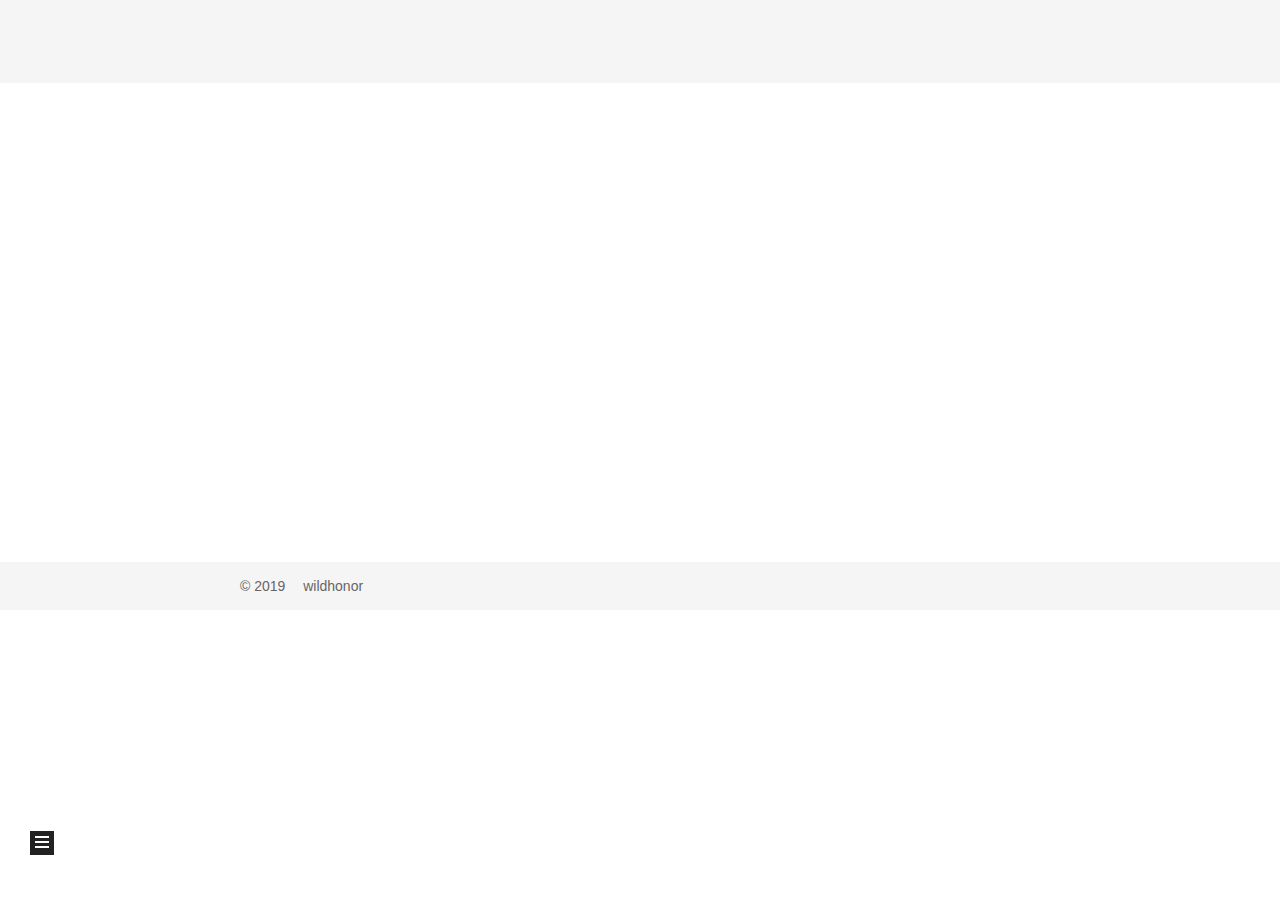
==== archives/index.html @ 06826664 "Site updated: 2019-10-25 21:26:13" ====
<!DOCTYPE html>
<html lang="zh-CN">
<head>
  <meta charset="UTF-8">
<meta name="viewport" content="width=device-width, initial-scale=1, maximum-scale=2">
<meta name="theme-color" content="#222">
<meta name="generator" content="Hexo 4.0.0">
  <link rel="apple-touch-icon" sizes="180x180" href="/images/apple-touch-icon-next.png">
  <link rel="icon" type="image/png" sizes="32x32" href="/images/favicon-32x32-next.png">
  <link rel="icon" type="image/png" sizes="16x16" href="/images/favicon-16x16-next.png">
  <link rel="mask-icon" href="/images/logo.svg" color="#222">

<link rel="stylesheet" href="/css/main.css">


<link rel="stylesheet" href="/lib/font-awesome/css/font-awesome.min.css">


<script id="hexo-configurations">
  var NexT = window.NexT || {};
  var CONFIG = {
    root: '/',
    scheme: 'Mist',
    version: '7.4.2',
    exturl: false,
    sidebar: {"position":"left","display":"post","offset":12,"onmobile":false},
    copycode: {"enable":true,"show_result":true,"style":null},
    back2top: {"enable":true,"sidebar":false,"scrollpercent":false},
    bookmark: {"enable":false,"color":"#222","save":"auto"},
    fancybox: false,
    mediumzoom: false,
    lazyload: false,
    pangu: false,
    algolia: {
      appID: '',
      apiKey: '',
      indexName: '',
      hits: {"per_page":10},
      labels: {"input_placeholder":"Search for Posts","hits_empty":"We didn't find any results for the search: ${query}","hits_stats":"${hits} results found in ${time} ms"}
    },
    localsearch: {"enable":false,"trigger":"auto","top_n_per_article":1,"unescape":false,"preload":false},
    path: '',
    motion: {"enable":true,"async":false,"transition":{"post_block":"fadeIn","post_header":"slideDownIn","post_body":"slideDownIn","coll_header":"slideLeftIn","sidebar":"slideUpIn"}},
    translation: {
      copy_button: '复制',
      copy_success: '复制成功',
      copy_failure: '复制失败'
    },
    sidebarPadding: 40
  };
</script>

  <meta name="description" content="斯是小白，穷尽三天，采坑诸多，才得此页面，得一良博客而欣喜乎？非也">
<meta property="og:type" content="website">
<meta property="og:title" content="静静到底是谁？">
<meta property="og:url" content="http:&#x2F;&#x2F;yoursite.com&#x2F;archives&#x2F;index.html">
<meta property="og:site_name" content="静静到底是谁？">
<meta property="og:description" content="斯是小白，穷尽三天，采坑诸多，才得此页面，得一良博客而欣喜乎？非也">
<meta property="og:locale" content="zh-CN">
<meta name="twitter:card" content="summary">

<link rel="canonical" href="http://yoursite.com/archives/">


<script id="page-configurations">
  // https://hexo.io/docs/variables.html
  CONFIG.page = {
    sidebar: "",
    isHome: false,
    isPost: false,
    isPage: false,
    isArchive: true
  };
</script>

  <title>归档 | 静静到底是谁？</title>
  








  <noscript>
  <style>
  .use-motion .brand,
  .use-motion .menu-item,
  .sidebar-inner,
  .use-motion .post-block,
  .use-motion .pagination,
  .use-motion .comments,
  .use-motion .post-header,
  .use-motion .post-body,
  .use-motion .collection-header { opacity: initial; }

  .use-motion .site-title,
  .use-motion .site-subtitle {
    opacity: initial;
    top: initial;
  }

  .use-motion .logo-line-before i { left: initial; }
  .use-motion .logo-line-after i { right: initial; }
  </style>
</noscript>

</head>

<body itemscope itemtype="http://schema.org/WebPage">
  <div class="container use-motion">
    <div class="headband"></div>

    <header class="header" itemscope itemtype="http://schema.org/WPHeader">
      <div class="header-inner"><div class="site-brand-container">
  <div class="site-meta">

    <div>
      <a href="/" class="brand" rel="start">
        <span class="logo-line-before"><i></i></span>
        <span class="site-title">静静到底是谁？</span>
        <span class="logo-line-after"><i></i></span>
      </a>
    </div>
        <p class="site-subtitle">静静是有质量的输出。</p>
  </div>

  <div class="site-nav-toggle">
    <div class="toggle" aria-label="切换导航栏">
      <span class="toggle-line toggle-line-first"></span>
      <span class="toggle-line toggle-line-middle"></span>
      <span class="toggle-line toggle-line-last"></span>
    </div>
  </div>
</div>


<nav class="site-nav">
  
  <ul id="menu" class="menu">
        <li class="menu-item menu-item-home">

    <a href="/" rel="section"><i class="fa fa-fw fa-home"></i>首页</a>

  </li>
        <li class="menu-item menu-item-archives">

    <a href="/archives/" rel="section"><i class="fa fa-fw fa-archive"></i>归档</a>

  </li>
  </ul>

</nav>
</div>
    </header>

    
  <div class="back-to-top">
    <i class="fa fa-arrow-up"></i>
    <span>0%</span>
  </div>


    <main class="main">
      <div class="main-inner">
        <div class="content-wrap">
          

          <div class="content">
            

  
  
  
  <div class="post-block">
    <div class="posts-collapse">
      <div class="collection-title">
        <span class="collection-header">嗯..! 目前共计 2 篇日志。 继续努力。</span>
      </div>

      
    <div class="collection-year">
      <h1 class="collection-header">2019</h1>
    </div>

  <article itemscope itemtype="http://schema.org/Article">
    <header class="post-header">

      <div class="post-meta">
        <time itemprop="dateCreated"
              datetime="2019-10-25T10:45:17+08:00"
              content="2019-10-25">
          10-25
        </time>
      </div>

      <h2 class="post-title">
          <a class="post-title-link" href="/2019/10/25/%E6%88%91%E7%9A%84%E7%AC%AC%E4%B8%80%E7%AF%87%E5%8D%9A%E5%AE%A2/" itemprop="url">
            <span itemprop="name">我的第一篇博客</span>
          </a>
      </h2>

    </header>
  </article>

  <article itemscope itemtype="http://schema.org/Article">
    <header class="post-header">

      <div class="post-meta">
        <time itemprop="dateCreated"
              datetime="2019-10-25T10:24:21+08:00"
              content="2019-10-25">
          10-25
        </time>
      </div>

      <h2 class="post-title">
          <a class="post-title-link" href="/2019/10/25/hello-world/" itemprop="url">
            <span itemprop="name">Hello World</span>
          </a>
      </h2>

    </header>
  </article>


    </div>
  </div>
  
  
  

  



          </div>
          

        </div>
          
  
  <div class="toggle sidebar-toggle">
    <span class="toggle-line toggle-line-first"></span>
    <span class="toggle-line toggle-line-middle"></span>
    <span class="toggle-line toggle-line-last"></span>
  </div>

  <aside class="sidebar">
    <div class="sidebar-inner">

      <ul class="sidebar-nav motion-element">
        <li class="sidebar-nav-toc">
          文章目录
        </li>
        <li class="sidebar-nav-overview">
          站点概览
        </li>
      </ul>

      <!--noindex-->
      <div class="post-toc-wrap sidebar-panel">
      </div>
      <!--/noindex-->

      <div class="site-overview-wrap sidebar-panel">
        <div class="site-author motion-element" itemprop="author" itemscope itemtype="http://schema.org/Person">
  <img class="site-author-image" itemprop="image" alt="wildhonor"
    src="/images/avatar.gif">
  <p class="site-author-name" itemprop="name">wildhonor</p>
  <div class="site-description" itemprop="description">斯是小白，穷尽三天，采坑诸多，才得此页面，得一良博客而欣喜乎？非也</div>
</div>
<div class="site-state-wrap motion-element">
  <nav class="site-state">
      <div class="site-state-item site-state-posts">
          <a href="/archives/">
        
          <span class="site-state-item-count">2</span>
          <span class="site-state-item-name">日志</span>
        </a>
      </div>
  </nav>
</div>
  <div class="links-of-author motion-element">
      <span class="links-of-author-item">
        <a href="https://github.com/wildhonor" title="GitHub &amp;rarr; https:&#x2F;&#x2F;github.com&#x2F;wildhonor" rel="noopener" target="_blank"><i class="fa fa-fw fa-github"></i>GitHub</a>
      </span>
      <span class="links-of-author-item">
        <a href="mailto:1352976682@qq.com" title="E-Mail &amp;rarr; mailto:1352976682@qq.com" rel="noopener" target="_blank"><i class="fa fa-fw fa-envelope"></i>E-Mail</a>
      </span>
      <span class="links-of-author-item">
        <a href="https://blog.csdn.net/qq_38963607" title="CSDN &amp;rarr; https:&#x2F;&#x2F;blog.csdn.net&#x2F;qq_38963607" rel="noopener" target="_blank"><i class="fa fa-fw fa-csdn"></i>CSDN</a>
      </span>
  </div>


  <div class="links-of-blogroll motion-element">
    <div class="links-of-blogroll-title">
      <i class="fa fa-fw fa-link"></i>
      Links
    </div>
    <ul class="links-of-blogroll-list">
        <li class="links-of-blogroll-item">
          <a href="https://yihui.name/" title="https:&#x2F;&#x2F;yihui.name&#x2F;" rel="noopener" target="_blank">dalao</a>
        </li>
        <li class="links-of-blogroll-item">
          <a href="http://www.deepbd.cn/" title="http:&#x2F;&#x2F;www.deepbd.cn&#x2F;" rel="noopener" target="_blank">haha</a>
        </li>
    </ul>
  </div>

      </div>

    </div>
  </aside>
  <div id="sidebar-dimmer"></div>


      </div>
    </main>

    <footer class="footer">
      <div class="footer-inner">
        

<div class="copyright">
  
  &copy; 
  <span itemprop="copyrightYear">2019</span>
  <span class="with-love">
    <i class="fa fa-heart"></i>
  </span>
  <span class="author" itemprop="copyrightHolder">wildhonor</span>
</div>

        












        
      </div>
    </footer>
  </div>

  
  <script src="/lib/anime.min.js"></script>
  <script src="/lib/velocity/velocity.min.js"></script>
  <script src="/lib/velocity/velocity.ui.min.js"></script>
<script src="/js/utils.js"></script><script src="/js/motion.js"></script>
<script src="/js/schemes/muse.js"></script>
<script src="/js/next-boot.js"></script>



  


















  

  

  

</body>
</html>
---- css/main.css ----
html {
  line-height: 1.15; /* 1 */
  -webkit-text-size-adjust: 100%; /* 2 */
}
body {
  margin: 0;
}
main {
  display: block;
}
h1 {
  font-size: 2em;
  margin: 0.67em 0;
}
hr {
  box-sizing: content-box; /* 1 */
  height: 0; /* 1 */
  overflow: visible; /* 2 */
}
pre {
  font-family: monospace, monospace; /* 1 */
  font-size: 1em; /* 2 */
}
a {
  background: transparent;
}
abbr[title] {
  border-bottom: none; /* 1 */
  text-decoration: underline; /* 2 */
  text-decoration: underline dotted; /* 2 */
}
b,
strong {
  font-weight: bolder;
}
code,
kbd,
samp {
  font-family: monospace, monospace; /* 1 */
  font-size: 1em; /* 2 */
}
small {
  font-size: 80%;
}
sub,
sup {
  font-size: 75%;
  line-height: 0;
  position: relative;
  vertical-align: baseline;
}
sub {
  bottom: -0.25em;
}
sup {
  top: -0.5em;
}
img {
  border-style: none;
}
button,
input,
optgroup,
select,
textarea {
  font-family: inherit; /* 1 */
  font-size: 100%; /* 1 */
  line-height: 1.15; /* 1 */
  margin: 0; /* 2 */
}
button,
input {
/* 1 */
  overflow: visible;
}
button,
select {
/* 1 */
  text-transform: none;
}
button,
[type='button'],
[type='reset'],
[type='submit'] {
  -webkit-appearance: button;
}
button::-moz-focus-inner,
[type='button']::-moz-focus-inner,
[type='reset']::-moz-focus-inner,
[type='submit']::-moz-focus-inner {
  border-style: none;
  padding: 0;
}
button:-moz-focusring,
[type='button']:-moz-focusring,
[type='reset']:-moz-focusring,
[type='submit']:-moz-focusring {
  outline: 1px dotted ButtonText;
}
fieldset {
  padding: 0.35em 0.75em 0.625em;
}
legend {
  box-sizing: border-box; /* 1 */
  color: inherit; /* 2 */
  display: table; /* 1 */
  max-width: 100%; /* 1 */
  padding: 0; /* 3 */
  white-space: normal; /* 1 */
}
progress {
  vertical-align: baseline;
}
textarea {
  overflow: auto;
}
[type='checkbox'],
[type='radio'] {
  box-sizing: border-box; /* 1 */
  padding: 0; /* 2 */
}
[type='number']::-webkit-inner-spin-button,
[type='number']::-webkit-outer-spin-button {
  height: auto;
}
[type='search'] {
  outline-offset: -2px; /* 2 */
  -webkit-appearance: textfield; /* 1 */
}
[type='search']::-webkit-search-decoration {
  -webkit-appearance: none;
}
::-webkit-file-upload-button {
  font: inherit; /* 2 */
  -webkit-appearance: button; /* 1 */
}
details {
  display: block;
}
summary {
  display: list-item;
}
template {
  display: none;
}
[hidden] {
  display: none;
}
::selection {
  background: #262a30;
  color: #fff;
}
html,
body {
  height: 100%;
}
body {
  background: #fff;
  color: #555;
  font-family: 'Lato', "PingFang SC", "Microsoft YaHei", sans-serif;
  font-size: 1em;
  line-height: 2;
}
@media (max-width: 991px) {
  body {
    padding-left: 0 !important;
    padding-right: 0 !important;
  }
}
h1,
h2,
h3,
h4,
h5,
h6 {
  font-family: 'Lato', "PingFang SC", "Microsoft YaHei", sans-serif;
  font-weight: bold;
  line-height: 1.5;
  margin: 20px 0 15px;
  padding: 0;
}
h1 {
  font-size: 1.5em;
}
h2 {
  font-size: 1.375em;
}
h3 {
  font-size: 1.25em;
}
h4 {
  font-size: 1.125em;
}
h5 {
  font-size: 1em;
}
h6 {
  font-size: 0.875em;
}
p {
  margin: 0 0 20px 0;
}
a,
span.exturl {
  overflow-wrap: break-word;
  word-wrap: break-word;
  border-bottom: 1px solid #999;
  color: #555;
  outline: 0;
  text-decoration: none;
  cursor: pointer;
}
a:hover,
span.exturl:hover {
  border-bottom-color: #222;
  color: #222;
}
iframe,
img,
video {
  display: block;
  margin-left: auto;
  margin-right: auto;
  max-width: 100%;
}
hr {
  background-color: #ddd;
  background-image: repeating-linear-gradient(-45deg, #fff, #fff 4px, transparent 4px, transparent 8px);
  border: 0;
  height: 3px;
  margin: 40px 0;
}
blockquote {
  border-left: 4px solid #ddd;
  color: #666;
  margin: 0;
  padding: 0 15px;
}
blockquote cite::before {
  content: '-';
  padding: 0 5px;
}
dt {
  font-weight: 700;
}
dd {
  margin: 0;
  padding: 0;
}
kbd {
  background-color: #f5f5f5;
  background-image: linear-gradient(#eee, #fff, #eee);
  border: 1px solid #ccc;
  border-radius: 0.2em;
  box-shadow: 0.1em 0.1em 0.2em rgba(0,0,0,0.1);
  font-family: inherit;
  padding: 0.1em 0.3em;
  white-space: nowrap;
}
.table-container {
  -webkit-overflow-scrolling: touch;
  overflow: auto;
}
table {
  border-collapse: collapse;
  border-spacing: 0;
  font-size: 0.875em;
  margin: 0 0 20px 0;
  width: 100%;
}
table > tbody > tr:nth-of-type(odd) {
  background: #f9f9f9;
}
table > tbody > tr:hover {
  background: #f5f5f5;
}
caption,
th,
td {
  font-weight: normal;
  padding: 8px;
  text-align: left;
  vertical-align: middle;
}
th,
td {
  border: 1px solid #ddd;
  border-bottom: 3px solid #ddd;
}
th {
  font-weight: 700;
  padding-bottom: 10px;
}
td {
  border-bottom-width: 1px;
}
.btn {
  background: transparent;
  border: 2px solid #222;
  border-radius: 0;
  color: #555;
  display: inline-block;
  font-size: 0.875em;
  line-height: 2;
  padding: 0 20px;
  text-decoration: none;
  transition-property: background-color;
  transition-delay: 0s;
  transition-duration: 0.2s;
  transition-timing-function: ease-in-out;
}
.btn:hover {
  background: #fff;
  border-color: #222;
  color: #222;
}
.btn + .btn {
  margin: 0 0 8px 8px;
}
.btn .fa-fw {
  text-align: left;
  width: 1.285714285714286em;
}
.toggle {
  line-height: 0;
}
.toggle .toggle-line {
  background: #fff;
  display: inline-block;
  height: 2px;
  left: 0;
  position: relative;
  top: 0;
  transition: all 0.4s;
  vertical-align: top;
  width: 100%;
}
.toggle .toggle-line:not(:first-child) {
  margin-top: 3px;
}
.toggle.toggle-arrow .toggle-line-first {
  left: 50%;
  top: 2px;
  transform: rotate(45deg);
  width: 50%;
}
.toggle.toggle-arrow .toggle-line-middle {
  left: 2px;
  width: 90%;
}
.toggle.toggle-arrow .toggle-line-last {
  left: 50%;
  top: -2px;
  transform: rotate(-45deg);
  width: 50%;
}
.toggle.toggle-close .toggle-line-first {
  transform: rotate(-45deg);
  top: 5px;
}
.toggle.toggle-close .toggle-line-middle {
  opacity: 0;
}
.toggle.toggle-close .toggle-line-last {
  transform: rotate(45deg);
  top: -5px;
}
.highlight-wrap {
  position: relative;
}
.highlight-wrap:hover .copy-btn,
.highlight-wrap .copy-btn:focus {
  opacity: 1;
}
.copy-btn {
  color: #333;
  cursor: pointer;
  display: inline-block;
  font-weight: 700;
  line-height: 1.6;
  opacity: 0;
  outline: 0;
  padding: 2px 6px;
  position: absolute;
  transition: opacity 0.3s ease-in-out;
  vertical-align: middle;
  white-space: nowrap;
  -moz-user-select: none;
  -ms-user-select: none;
  -webkit-user-select: none;
  user-select: none;
  background-color: #eee;
  background-image: linear-gradient(#fcfcfc, #eee);
  border: 1px solid #d5d5d5;
  border-radius: 3px;
  font-size: 0.8125em;
  right: 4px;
  top: 8px;
}
pre,
.highlight {
  background: #f7f7f7;
  color: #4d4d4c;
  line-height: 1.6;
  margin: 0 auto 20px;
}
pre,
code {
  font-family: consolas, Menlo, monospace, "PingFang SC", "Microsoft YaHei";
}
code {
  background: #eee;
  border-radius: 3px;
  color: #555;
  padding: 2px 4px;
  overflow-wrap: break-word;
  word-wrap: break-word;
}
pre {
  overflow: auto;
  padding: 10px;
}
pre code {
  background: none;
  color: #4d4d4c;
  font-size: 0.875em;
  padding: 0;
  text-shadow: none;
}
.highlight *::selection {
  background: #d6d6d6;
}
.highlight pre {
  border: 0;
  margin: 0;
  padding: 10px 0;
}
.highlight table {
  border: 0;
  margin: 0;
  width: auto;
}
.highlight td {
  border: 0;
  padding: 0;
}
.highlight figcaption {
  background: #eee;
  color: #4d4d4c;
  line-height: 1em;
  margin: 0;
  padding: 0.5em;
}
.highlight figcaption::before,
.highlight figcaption::after {
  content: ' ';
  display: table;
}
.highlight figcaption::after {
  clear: both;
}
.highlight figcaption a {
  color: #4d4d4c;
  float: right;
}
.highlight figcaption a:hover {
  border-bottom-color: #4d4d4c;
}
.highlight .gutter pre {
  background: #eff2f3;
  color: #869194;
  padding-left: 10px;
  padding-right: 10px;
  text-align: right;
}
.highlight .code pre {
  background: #f7f7f7;
  padding-left: 10px;
  width: 100%;
}
.gutter {
  -moz-user-select: none;
  -ms-user-select: none;
  -webkit-user-select: none;
  user-select: none;
}
.gist table {
  width: auto;
}
.gist table td {
  border: 0;
}
pre .deletion {
  background: #fdd;
}
pre .addition {
  background: #dfd;
}
pre .meta {
  color: #eab700;
  -moz-user-select: none;
  -ms-user-select: none;
  -webkit-user-select: none;
  user-select: none;
}
pre .comment {
  color: #8e908c;
}
pre .variable,
pre .attribute,
pre .tag,
pre .name,
pre .regexp,
pre .ruby .constant,
pre .xml .tag .title,
pre .xml .pi,
pre .xml .doctype,
pre .html .doctype,
pre .css .id,
pre .css .class,
pre .css .pseudo {
  color: #c82829;
}
pre .number,
pre .preprocessor,
pre .built_in,
pre .builtin-name,
pre .literal,
pre .params,
pre .constant,
pre .command {
  color: #f5871f;
}
pre .ruby .class .title,
pre .css .rules .attribute,
pre .string,
pre .symbol,
pre .value,
pre .inheritance,
pre .header,
pre .ruby .symbol,
pre .xml .cdata,
pre .special,
pre .formula {
  color: #718c00;
}
pre .title,
pre .css .hexcolor {
  color: #3e999f;
}
pre .function,
pre .python .decorator,
pre .python .title,
pre .ruby .function .title,
pre .ruby .title .keyword,
pre .perl .sub,
pre .javascript .title,
pre .coffeescript .title {
  color: #4271ae;
}
pre .keyword,
pre .javascript .function {
  color: #8959a8;
}
.blockquote-center {
  border-left: none;
  margin: 40px 0;
  padding: 0;
  position: relative;
  text-align: center;
}
.blockquote-center::before,
.blockquote-center::after {
  background-repeat: no-repeat;
  background-size: 22px 22px;
  content: ' ';
  display: block;
  height: 24px;
  opacity: 0.2;
  position: absolute;
  width: 100%;
}
.blockquote-center::before {
  background-image: url("../images/quote-l.svg");
  background-position: 0 -6px;
  border-top: 1px solid #ccc;
  top: -20px;
}
.blockquote-center::after {
  background-image: url("../images/quote-r.svg");
  background-position: 100% 8px;
  border-bottom: 1px solid #ccc;
  bottom: -20px;
}
.blockquote-center p,
.blockquote-center div {
  text-align: center;
}
.post-body .group-picture img {
  border: 0;
  margin: 0 auto;
  padding: 0 3px;
}
.post-body .group-picture-row {
  margin-bottom: 6px;
  overflow: hidden;
}
.post-body .group-picture-column {
  float: left;
  margin-bottom: 10px;
}
.post-body .label {
  display: inline;
  padding: 0 2px;
}
.post-body .label.default {
  background: #f0f0f0;
}
.post-body .label.primary {
  background: #efe6f7;
}
.post-body .label.info {
  background: #e5f2f8;
}
.post-body .label.success {
  background: #e7f4e9;
}
.post-body .label.warning {
  background: #fcf6e1;
}
.post-body .label.danger {
  background: #fae8eb;
}
.post-body .tabs {
  margin-bottom: 20px;
}
.post-body .tabs,
.tabs-comment {
  display: block;
  padding-top: 10px;
  position: relative;
}
.post-body .tabs ul.nav-tabs,
.tabs-comment ul.nav-tabs {
  display: flex;
  flex-wrap: wrap;
  margin: 0;
  margin-bottom: -1px;
  padding: 0;
}
@media (max-width: 413px) {
  .post-body .tabs ul.nav-tabs,
  .tabs-comment ul.nav-tabs {
    display: block;
    margin-bottom: 5px;
  }
}
.post-body .tabs ul.nav-tabs li.tab,
.tabs-comment ul.nav-tabs li.tab {
  background: #fff;
  border-bottom: 1px solid #ddd;
  border-left: 1px solid transparent;
  border-right: 1px solid transparent;
  border-top: 3px solid transparent;
  flex-grow: 1;
  list-style-type: none;
}
@media (max-width: 413px) {
  .post-body .tabs ul.nav-tabs li.tab,
  .tabs-comment ul.nav-tabs li.tab {
    border-bottom: 1px solid transparent;
    border-left: 3px solid transparent;
    border-right: 1px solid transparent;
    border-top: 1px solid transparent;
  }
}
.post-body .tabs ul.nav-tabs li.tab a,
.tabs-comment ul.nav-tabs li.tab a {
  border-bottom: initial;
  display: block;
  line-height: 1.8em;
  outline: 0;
  padding: 0.25em 0.75em;
  text-align: center;
  transition-delay: 0s;
  transition-duration: 0.2s;
  transition-timing-function: ease-out;
}
.post-body .tabs ul.nav-tabs li.tab a i,
.tabs-comment ul.nav-tabs li.tab a i {
  width: 1.285714285714286em;
}
.post-body .tabs ul.nav-tabs li.tab.active,
.tabs-comment ul.nav-tabs li.tab.active {
  border-bottom: 1px solid transparent;
  border-left: 1px solid #ddd;
  border-right: 1px solid #ddd;
  border-top: 3px solid #fc6423;
}
@media (max-width: 413px) {
  .post-body .tabs ul.nav-tabs li.tab.active,
  .tabs-comment ul.nav-tabs li.tab.active {
    border-bottom: 1px solid #ddd;
    border-left: 3px solid #fc6423;
    border-right: 1px solid #ddd;
    border-top: 1px solid #ddd;
  }
}
.post-body .tabs ul.nav-tabs li.tab.active a,
.tabs-comment ul.nav-tabs li.tab.active a {
  color: #555;
  cursor: default;
}
.post-body .tabs .tab-content .tab-pane,
.tabs-comment .tab-content .tab-pane {
  border: 1px solid #ddd;
  padding: 20px 20px 0 20px;
}
.post-body .tabs .tab-content .tab-pane:not(.active),
.tabs-comment .tab-content .tab-pane:not(.active) {
  display: none;
}
.post-body .tabs .tab-content .tab-pane.active,
.tabs-comment .tab-content .tab-pane.active {
  display: block;
}
.post-body .note {
  margin-bottom: 20px;
  padding: 15px;
  position: relative;
  border: 1px solid #eee;
  border-left-width: 5px;
  border-radius: 3px;
}
.post-body .note h2,
.post-body .note h3,
.post-body .note h4,
.post-body .note h5,
.post-body .note h6 {
  margin-top: 0;
  border-bottom: initial;
  margin-bottom: 0;
  padding-top: 0;
}
.post-body .note p:first-child,
.post-body .note ul:first-child,
.post-body .note ol:first-child,
.post-body .note table:first-child,
.post-body .note pre:first-child,
.post-body .note blockquote:first-child,
.post-body .note img:first-child {
  margin-top: 0;
}
.post-body .note p:last-child,
.post-body .note ul:last-child,
.post-body .note ol:last-child,
.post-body .note table:last-child,
.post-body .note pre:last-child,
.post-body .note blockquote:last-child,
.post-body .note img:last-child {
  margin-bottom: 0;
}
.post-body .note.default {
  border-left-color: #777;
}
.post-body .note.default h2,
.post-body .note.default h3,
.post-body .note.default h4,
.post-body .note.default h5,
.post-body .note.default h6 {
  color: #777;
}
.post-body .note.primary {
  border-left-color: #6f42c1;
}
.post-body .note.primary h2,
.post-body .note.primary h3,
.post-body .note.primary h4,
.post-body .note.primary h5,
.post-body .note.primary h6 {
  color: #6f42c1;
}
.post-body .note.info {
  border-left-color: #428bca;
}
.post-body .note.info h2,
.post-body .note.info h3,
.post-body .note.info h4,
.post-body .note.info h5,
.post-body .note.info h6 {
  color: #428bca;
}
.post-body .note.success {
  border-left-color: #5cb85c;
}
.post-body .note.success h2,
.post-body .note.success h3,
.post-body .note.success h4,
.post-body .note.success h5,
.post-body .note.success h6 {
  color: #5cb85c;
}
.post-body .note.warning {
  border-left-color: #f0ad4e;
}
.post-body .note.warning h2,
.post-body .note.warning h3,
.post-body .note.warning h4,
.post-body .note.warning h5,
.post-body .note.warning h6 {
  color: #f0ad4e;
}
.post-body .note.danger {
  border-left-color: #d9534f;
}
.post-body .note.danger h2,
.post-body .note.danger h3,
.post-body .note.danger h4,
.post-body .note.danger h5,
.post-body .note.danger h6 {
  color: #d9534f;
}
.pagination .prev,
.pagination .next,
.pagination .page-number,
.pagination .space {
  display: inline-block;
  margin: 0 10px;
  padding: 0 11px;
  position: relative;
  top: -1px;
}
@media (max-width: 767px) {
  .pagination .prev,
  .pagination .next,
  .pagination .page-number,
  .pagination .space {
    margin: 0 5px;
  }
}
.pagination {
  border-top: 1px solid #eee;
  margin: 120px 0 0;
  text-align: center;
}
.pagination .prev,
.pagination .next,
.pagination .page-number {
  border-bottom: 0;
  border-top: 1px solid #eee;
  transition-property: border-color;
  transition-delay: 0s;
  transition-duration: 0.2s;
  transition-timing-function: ease-in-out;
}
.pagination .prev:hover,
.pagination .next:hover,
.pagination .page-number:hover {
  border-top-color: #222;
}
.pagination .space {
  margin: 0;
  padding: 0;
}
.pagination .prev {
  margin-left: 0;
}
.pagination .next {
  margin-right: 0;
}
.pagination .page-number.current {
  background: #ccc;
  border-top-color: #ccc;
  color: #fff;
}
@media (max-width: 767px) {
  .pagination {
    border-top: none;
  }
  .pagination .prev,
  .pagination .next,
  .pagination .page-number {
    border-bottom: 1px solid #eee;
    border-top: 0;
    margin-bottom: 10px;
    padding: 0 10px;
  }
  .pagination .prev:hover,
  .pagination .next:hover,
  .pagination .page-number:hover {
    border-bottom-color: #222;
  }
}
.comments {
  margin: 60px 20px 0;
  overflow: hidden;
}
.comment-button-group {
  display: flex;
  flex-wrap: wrap-reverse;
  justify-content: center;
  margin: 1em 0;
}
.comment-button-group .comment-button {
  margin: 0.1em 0.2em;
}
.comment-button-group .comment-button.active {
  background: #fff;
  border-color: #222;
  color: #222;
}
.comment-position {
  display: none;
}
.comment-position.active {
  display: block;
}
.tabs-comment {
  background: #fff;
  margin-top: 4em;
  padding-top: 0;
}
.tabs-comment .comments {
  border: 0;
  box-shadow: none;
  margin-top: 0;
  padding-top: 0;
}
.container {
  min-height: 100%;
  position: relative;
}
.main-inner {
  margin: 0 auto;
  width: 700px;
}
@media (min-width: 1200px) {
  .main-inner {
    width: 800px;
  }
}
@media (min-width: 1600px) {
  .main-inner {
    width: 900px;
  }
}
.header {
  background: transparent;
}
.header-inner {
  margin: 0 auto;
  position: relative;
  width: 700px;
}
@media (min-width: 1200px) {
  .header-inner {
    width: 800px;
  }
}
@media (min-width: 1600px) {
  .header-inner {
    width: 900px;
  }
}
.headband {
  background: #222;
  height: 3px;
}
.site-meta {
  margin: 0;
  text-align: left;
}
@media (max-width: 767px) {
  .site-meta {
    text-align: center;
  }
}
.brand {
  background: #222;
  border-bottom: none;
  color: #222;
  display: inline-block;
  line-height: 1.375em;
  padding: 0 40px;
  position: relative;
}
.brand:hover {
  color: #222;
}
.site-title {
  display: inline-block;
  font-family: 'Lato', "PingFang SC", "Microsoft YaHei", sans-serif;
  font-size: 1.375em;
  font-weight: normal;
  line-height: 1.5;
  vertical-align: top;
}
.site-subtitle {
  color: #999;
  font-size: 0.8125em;
  margin-top: 10px;
}
.use-motion .brand {
  opacity: 0;
}
.use-motion .site-title,
.use-motion .site-subtitle,
.use-motion .custom-logo-image {
  opacity: 0;
  position: relative;
  top: -10px;
}
.site-nav-toggle {
  display: none;
  left: 10px;
  position: absolute;
}
@media (max-width: 767px) {
  .site-nav-toggle {
    display: block;
  }
}
.site-nav-toggle .toggle {
  background: transparent;
  border: 0;
  margin-top: 2px;
  padding: 10px;
  width: 22px;
}
.site-nav-toggle .toggle .toggle-line {
  background: #555;
  border-radius: 1px;
}
.site-nav {
  display: block;
}
@media (max-width: 767px) {
  .site-nav {
    border-top: 1px solid #ddd;
    clear: both;
    display: none;
    margin: 0 -10px;
    padding: 0 10px;
  }
}
.site-nav.site-nav-on {
  display: block;
}
.menu {
  margin-top: 20px;
  padding-left: 0;
  text-align: center;
}
.menu-item {
  display: inline-block;
  list-style: none;
  margin: 0 10px;
}
@media (max-width: 767px) {
  .menu-item {
    margin-top: 10px;
  }
}
.menu-item a,
.menu-item span.exturl {
  border-bottom: 0;
  display: block;
  font-size: 0.8125em;
  transition-property: border-color;
  transition-delay: 0s;
  transition-duration: 0.2s;
  transition-timing-function: ease-in-out;
}
@media (hover: none) {
  .menu-item a:hover,
  .menu-item span.exturl:hover {
    border-bottom-color: transparent !important;
  }
}
.menu-item .fa {
  margin-right: 8px;
}
.menu-item .badge {
  display: inline-block;
  font-weight: 700;
  line-height: 1;
  margin-left: 0.35em;
  margin-top: 0.35em;
  text-align: center;
  white-space: nowrap;
}
@media (max-width: 767px) {
  .menu-item .badge {
    float: right;
    margin-left: 0;
  }
}
.use-motion .menu-item {
  opacity: 0;
}
.sidebar {
  background: #222;
  bottom: 0;
  box-shadow: inset 0 2px 6px #000;
  position: fixed;
  top: 0;
  z-index: 1200;
}
.sidebar a,
.sidebar span.exturl {
  border-bottom-color: #555;
  color: #999;
}
.sidebar a:hover,
.sidebar span.exturl:hover {
  border-bottom-color: #eee;
  color: #eee;
}
@media (max-width: 991px) {
  .sidebar {
    display: none;
  }
}
.sidebar-inner {
  color: #999;
  padding: 20px 10px;
  text-align: center;
}
.site-overview-wrap {
  overflow-x: hidden;
  overflow-y: auto;
}
.cc-license {
  margin-top: 10px;
  text-align: center;
}
.cc-license .cc-opacity {
  border-bottom: none;
  opacity: 0.7;
}
.cc-license .cc-opacity:hover {
  opacity: 0.9;
}
.cc-license img {
  display: inline-block;
}
.site-author-image {
  border: 2px solid #333;
  display: block;
  height: auto;
  margin: 0 auto;
  max-width: 96px;
  padding: 2px;
  border-radius: 50%;
}
.site-author-image {
  transition: transform 1s ease-out;
}
.site-author-image:hover {
  transform: rotateZ(360deg);
}
.site-author-name {
  color: #f5f5f5;
  font-weight: normal;
  margin: 5px 0 0;
  text-align: center;
}
.site-description {
  color: #999;
  font-size: 1em;
  margin-top: 5px;
  text-align: center;
}
.links-of-author {
  margin-top: 15px;
}
.links-of-author a,
.links-of-author span.exturl {
  border-bottom-color: #555;
  display: inline-block;
  font-size: 0.8125em;
  margin-bottom: 10px;
  margin-right: 10px;
  vertical-align: middle;
}
.links-of-author a::before,
.links-of-author span.exturl::before {
  background: #1467c8;
  border-radius: 50%;
  content: ' ';
  display: inline-block;
  height: 4px;
  margin-right: 3px;
  vertical-align: middle;
  width: 4px;
}
.feed-link,
.chat {
  margin-top: 15px;
}
.feed-link a,
.chat a {
  border: 1px solid #fc6423;
  border-radius: 4px;
  color: #fc6423;
  display: inline-block;
  padding: 0 15px;
}
.feed-link a .fa,
.chat a .fa {
  margin-right: 5px;
}
.feed-link a:hover,
.chat a:hover {
  background: #fc6423;
  border: 1px solid #fc6423;
  color: #fff;
}
.feed-link a:hover .fa,
.chat a:hover .fa {
  color: #fff;
}
.links-of-blogroll {
  font-size: 0.8125em;
  margin-top: 10px;
}
.links-of-blogroll-title {
  font-size: 0.875em;
  font-weight: 600;
  margin-top: 0;
}
.links-of-blogroll-list {
  list-style: none;
  margin: 0;
  padding: 0;
}
.links-of-blogroll-item {
  padding: 2px 10px;
}
.links-of-blogroll-item a,
.links-of-blogroll-item span.exturl {
  box-sizing: border-box;
  display: inline-block;
  max-width: 280px;
  overflow: hidden;
  text-overflow: ellipsis;
  white-space: nowrap;
}
#sidebar-dimmer {
  display: none;
}
@media (max-width: 767px) {
  #sidebar-dimmer {
    background: #000;
    display: block;
    height: 100%;
    left: 100%;
    opacity: 0;
    position: fixed;
    top: 0;
    width: 100%;
    z-index: 1100;
  }
  .sidebar-active + #sidebar-dimmer {
    opacity: 0.7;
    transform: translateX(-100%);
    transition: opacity 0.5s;
  }
}
.sidebar-nav {
  margin: 0;
  padding-bottom: 20px;
  padding-left: 0;
}
.sidebar-nav li {
  border-bottom: 1px solid transparent;
  color: #555;
  cursor: pointer;
  display: inline-block;
  font-size: 0.875em;
}
.sidebar-nav li.sidebar-nav-overview {
  margin-left: 10px;
}
.sidebar-nav li:hover {
  color: #f5f5f5;
}
.sidebar-nav .sidebar-nav-active {
  border-bottom-color: #87daff;
  color: #87daff;
}
.sidebar-nav .sidebar-nav-active:hover {
  color: #87daff;
}
.sidebar-panel {
  display: none;
}
.sidebar-panel-active {
  display: block;
}
.sidebar-toggle {
  background: #222;
  bottom: 45px;
  cursor: pointer;
  height: 14px;
  left: 30px;
  padding: 5px;
  position: fixed;
  width: 14px;
  z-index: 1300;
}
@media (max-width: 991px) {
  .sidebar-toggle {
    left: 20px;
    opacity: 0.8;
    display: none;
  }
}
.sidebar-toggle:hover .toggle-line {
  background: #87daff;
}
.post-toc-wrap {
  overflow-x: hidden;
  overflow-y: auto;
}
.post-toc {
  font-size: 0.875em;
}
.post-toc ol {
  list-style: none;
  margin: 0;
  padding: 0 2px 5px 10px;
  text-align: left;
}
.post-toc ol > ol {
  padding-left: 0;
}
.post-toc ol a {
  border-bottom-color: #555;
  color: #999;
  transition-property: all;
  transition-delay: 0s;
  transition-duration: 0.2s;
  transition-timing-function: ease-in-out;
}
.post-toc ol a:hover {
  border-bottom-color: #ccc;
  color: #ccc;
}
.post-toc .nav-item {
  line-height: 1.8;
  overflow: hidden;
  text-overflow: ellipsis;
  white-space: nowrap;
}
.post-toc .nav .nav-child {
  display: none;
}
.post-toc .nav .active > .nav-child {
  display: block;
}
.post-toc .nav .active-current > .nav-child {
  display: block;
}
.post-toc .nav .active-current > .nav-child > .nav-item {
  display: block;
}
.post-toc .nav .active > a {
  border-bottom-color: #87daff;
  color: #87daff;
}
.post-toc .nav .active-current > a {
  color: #87daff;
}
.post-toc .nav .active-current > a:hover {
  color: #87daff;
}
.site-state {
  display: flex;
  justify-content: center;
  line-height: 1.4;
  margin-top: 10px;
  overflow: hidden;
  text-align: center;
  white-space: nowrap;
}
.site-state-item {
  padding: 0 15px;
}
.site-state-item:not(:first-child) {
  border-left: 1px solid #333;
}
.site-state-item a {
  border-bottom: none;
}
.site-state-item-count {
  color: inherit;
  display: block;
  font-size: 1.25em;
  font-weight: 600;
  text-align: center;
}
.site-state-item-name {
  color: inherit;
  font-size: 0.875em;
}
.footer {
  color: #999;
  font-size: 0.875em;
  padding: 20px 0;
}
.footer.footer-fixed {
  bottom: 0;
  left: 0;
  position: absolute;
  right: 0;
}
.footer img {
  border: 0;
}
.footer-inner {
  box-sizing: border-box;
  margin: 0 auto;
  text-align: center;
  width: 700px;
}
@media (min-width: 1200px) {
  .footer-inner {
    width: 800px;
  }
}
@media (min-width: 1600px) {
  .footer-inner {
    width: 900px;
  }
}
.with-love {
  color: #ff0000;
  display: inline-block;
  margin: 0 5px;
  animation: iconAnimate 1.33s ease-in-out infinite;
}
.powered-by,
.theme-info {
  display: inline-block;
}
@-moz-keyframes iconAnimate {
  0%, 100% {
    transform: scale(1);
  }
  10%, 30% {
    transform: scale(0.9);
  }
  20%, 40%, 60%, 80% {
    transform: scale(1.1);
  }
  50%, 70% {
    transform: scale(1.1);
  }
}
@-webkit-keyframes iconAnimate {
  0%, 100% {
    transform: scale(1);
  }
  10%, 30% {
    transform: scale(0.9);
  }
  20%, 40%, 60%, 80% {
    transform: scale(1.1);
  }
  50%, 70% {
    transform: scale(1.1);
  }
}
@-o-keyframes iconAnimate {
  0%, 100% {
    transform: scale(1);
  }
  10%, 30% {
    transform: scale(0.9);
  }
  20%, 40%, 60%, 80% {
    transform: scale(1.1);
  }
  50%, 70% {
    transform: scale(1.1);
  }
}
@keyframes iconAnimate {
  0%, 100% {
    transform: scale(1);
  }
  10%, 30% {
    transform: scale(0.9);
  }
  20%, 40%, 60%, 80% {
    transform: scale(1.1);
  }
  50%, 70% {
    transform: scale(1.1);
  }
}
.back-to-top {
  background: #222;
  bottom: -100px;
  box-sizing: border-box;
  color: #fff;
  cursor: pointer;
  font-size: 12px;
  left: 30px;
  opacity: 1;
  padding: 0 6px;
  position: fixed;
  text-align: center;
  transition-property: bottom;
  z-index: 1300;
  transition-delay: 0s;
  transition-duration: 0.2s;
  transition-timing-function: ease-in-out;
  width: 24px;
}
.back-to-top span {
  display: none;
}
.back-to-top:hover {
  color: #87daff;
}
.back-to-top.back-to-top-on {
  bottom: 19px;
}
@media (max-width: 991px) {
  .back-to-top {
    left: 20px;
    opacity: 0.8;
  }
}
.post-body {
  overflow-wrap: break-word;
  word-wrap: break-word;
  font-family: 'Lato', "PingFang SC", "Microsoft YaHei", sans-serif;
}
@media (min-width: 1200px) {
  .post-body {
    font-size: 1.125em;
  }
}
.post-body span.exturl .fa {
  font-size: 0.875em;
  margin-left: 4px;
}
.post-body .image-caption,
.post-body .figure .caption {
  color: #999;
  font-size: 0.875em;
  font-weight: bold;
  line-height: 1;
  margin: -20px auto 15px;
  text-align: center;
}
.post-sticky-flag {
  display: inline-block;
  transform: rotate(30deg);
}
.post-button {
  margin-top: 40px;
  text-align: center;
}
.use-motion .post-block,
.use-motion .pagination,
.use-motion .comments {
  opacity: 0;
}
.use-motion .post-header {
  opacity: 0;
}
.use-motion .post-body {
  opacity: 0;
}
.use-motion .collection-header {
  opacity: 0;
}
.posts-collapse {
  margin-left: 55px;
  position: relative;
}
@media (max-width: 767px) {
  .posts-collapse {
    margin-left: 20px;
    margin-right: 20px;
  }
}
.posts-collapse .collection-title {
  font-size: 1.125em;
  position: relative;
}
.posts-collapse .collection-title::before {
  background: #999;
  border: 1px solid #fff;
  border-radius: 50%;
  content: ' ';
  height: 10px;
  left: 0;
  margin-left: -6px;
  margin-top: -4px;
  position: absolute;
  top: 50%;
  width: 10px;
}
.posts-collapse .collection-year {
  margin: 60px 0;
  position: relative;
}
.posts-collapse .collection-year::before {
  background: #bbb;
  border-radius: 50%;
  content: ' ';
  height: 8px;
  left: 0;
  margin-left: -4px;
  margin-top: -4px;
  position: absolute;
  top: 50%;
  width: 8px;
}
.posts-collapse .collection-header {
  display: inline-block;
  margin: 0 0 0 20px;
}
.posts-collapse .collection-header small {
  color: #bbb;
  margin-left: 5px;
}
.posts-collapse .post-header {
  border-bottom: 1px dashed #ccc;
  margin: 30px 0;
  padding-left: 15px;
  position: relative;
  transition-property: border;
  transition-delay: 0s;
  transition-duration: 0.2s;
  transition-timing-function: ease-in-out;
}
.posts-collapse .post-header::before {
  background: #bbb;
  border: 1px solid #fff;
  border-radius: 50%;
  content: ' ';
  height: 6px;
  left: 0;
  margin-left: -4px;
  position: absolute;
  top: 0.75em;
  transition-property: background;
  width: 6px;
  transition-delay: 0s;
  transition-duration: 0.2s;
  transition-timing-function: ease-in-out;
}
.posts-collapse .post-header:hover {
  border-bottom-color: #666;
}
.posts-collapse .post-header:hover::before {
  background: #222;
}
.posts-collapse .post-meta {
  display: inline;
  font-size: 0.75em;
  margin-right: 10px;
}
.posts-collapse .post-title {
  display: inline;
  font-size: 1em;
  font-weight: normal;
  margin-bottom: 0;
  margin-top: 0;
}
.posts-collapse .post-title a,
.posts-collapse .post-title span.exturl {
  border-bottom: none;
  color: #666;
}
.posts-collapse::before {
  background: #f5f5f5;
  content: ' ';
  height: 100%;
  left: 0;
  margin-left: -2px;
  position: absolute;
  top: 1.25em;
  width: 4px;
}
.posts-collapse .fa-external-link {
  font-size: 0.875em;
  margin-left: 5px;
}
.post-eof {
  background: #ccc;
  height: 1px;
  margin: 80px auto 60px;
  text-align: center;
  width: 8%;
}
.post-block:last-child .post-eof {
  display: none;
}
.posts-expand {
  padding-top: 40px;
}
@media (max-width: 767px) {
  .posts-expand {
    margin: 0 20px;
  }
}
@media (min-width: 992px) {
  .post-body {
    text-align: justify;
  }
}
@media (max-width: 991px) {
  .post-body {
    text-align: justify;
  }
}
.post-body h2,
.post-body h3,
.post-body h4,
.post-body h5,
.post-body h6 {
  padding-top: 10px;
}
.post-body h2 .header-anchor,
.post-body h3 .header-anchor,
.post-body h4 .header-anchor,
.post-body h5 .header-anchor,
.post-body h6 .header-anchor {
  border-bottom-style: none;
  color: #ccc;
  float: right;
  margin-left: 10px;
  visibility: hidden;
}
.post-body h2 .header-anchor:hover,
.post-body h3 .header-anchor:hover,
.post-body h4 .header-anchor:hover,
.post-body h5 .header-anchor:hover,
.post-body h6 .header-anchor:hover {
  color: inherit;
}
.post-body h2:hover .header-anchor,
.post-body h3:hover .header-anchor,
.post-body h4:hover .header-anchor,
.post-body h5:hover .header-anchor,
.post-body h6:hover .header-anchor {
  visibility: visible;
}
.post-body img {
  border: 1px solid #ddd;
  box-sizing: border-box;
  padding: 3px;
}
@media (max-width: 767px) {
  .post-body img {
    padding: initial;
  }
}
.post-body iframe,
.post-body img,
.post-body video {
  margin-bottom: 20px;
}
.post-body .video-container {
  height: 0;
  margin-bottom: 20px;
  overflow: hidden;
  padding-top: 75%;
  position: relative;
  width: 100%;
}
.post-body .video-container iframe,
.post-body .video-container object,
.post-body .video-container embed {
  height: 100%;
  left: 0;
  margin: 0;
  position: absolute;
  top: 0;
  width: 100%;
}
.post-gallery {
  border-collapse: separate;
  display: table;
  table-layout: fixed;
  width: 100%;
}
.post-gallery .post-gallery-img {
  border: 0;
  display: table-cell;
  text-align: center;
  vertical-align: middle;
}
.post-gallery .post-gallery-img img {
  border: 0;
  max-height: 100%;
  max-width: 100%;
}
.post-gallery-row {
  display: table-row;
}
.posts-expand .post-header {
  font-size: 1.125em;
}
.posts-expand .post-title {
  overflow-wrap: break-word;
  word-wrap: break-word;
  font-weight: 400;
  margin: initial;
  text-align: center;
}
.posts-expand .post-title-link {
  border-bottom: none;
  color: #555;
  display: inline-block;
  position: relative;
  vertical-align: top;
}
.posts-expand .post-title-link::before {
  background: #000;
  bottom: 0;
  content: '';
  height: 2px;
  left: 0;
  position: absolute;
  transform: scaleX(0);
  visibility: hidden;
  width: 100%;
  transition-delay: 0s;
  transition-duration: 0.2s;
  transition-timing-function: ease-in-out;
}
.posts-expand .post-title-link:hover::before {
  transform: scaleX(1);
  visibility: visible;
}
.posts-expand .post-title-link .fa {
  font-size: 0.875em;
  margin-left: 5px;
}
.posts-expand .post-meta {
  color: #999;
  font-family: 'Lato', "PingFang SC", "Microsoft YaHei", sans-serif;
  font-size: 0.75em;
  margin: 3px 0 60px 0;
  text-align: center;
}
.posts-expand .post-meta .post-description {
  font-size: 0.875em;
  margin-top: 2px;
}
.posts-expand .post-meta time {
  border-bottom: 1px dashed #999;
  cursor: pointer;
}
.post-meta .post-meta-item + .post-meta-item::before {
  content: '|';
  margin: 0 0.5em;
}
.post-meta-divider {
  margin: 0 0.5em;
}
.post-meta-item-icon {
  margin-right: 3px;
}
@media (max-width: 991px) {
  .post-meta-item-icon {
    display: inline-block;
  }
}
@media (max-width: 991px) {
  .post-meta-item-text {
    display: none;
  }
}
.post-nav {
  border-top: 1px solid #eee;
  display: table;
  margin-top: 15px;
  width: 100%;
}
.post-nav-divider {
  display: table-cell;
  width: 10%;
}
.post-nav-item {
  display: table-cell;
  padding: 10px 0 0 0;
  vertical-align: top;
  width: 45%;
}
.post-nav-item a {
  border-bottom: none;
  color: #555;
  display: block;
  font-size: 0.875em;
  line-height: 1.6;
  position: relative;
}
.post-nav-item a:hover {
  border-bottom: none;
  color: #222;
}
.post-nav-item a:active {
  top: 2px;
}
.post-nav-item .fa {
  font-size: 0.75em;
  margin-right: 5px;
}
.post-nav-next a {
  padding-left: 5px;
}
.post-nav-prev {
  text-align: right;
}
.post-nav-prev a {
  padding-right: 5px;
}
.post-nav-prev .fa {
  margin-left: 5px;
}
.rtl.post-body p,
.rtl.post-body a,
.rtl.post-body h1,
.rtl.post-body h2,
.rtl.post-body h3,
.rtl.post-body h4,
.rtl.post-body h5,
.rtl.post-body h6,
.rtl.post-body li,
.rtl.post-body ul,
.rtl.post-body ol {
  direction: rtl;
  font-family: UKIJ Ekran;
}
.rtl.post-title {
  font-family: UKIJ Ekran;
}
.post-tags {
  margin-top: 40px;
  text-align: center;
}
.post-tags a {
  display: inline-block;
  font-size: 0.8125em;
}
.post-tags a:not(:last-child) {
  margin-right: 10px;
}
.post-widgets {
  border-top: 1px solid #eee;
  margin-top: 15px;
  text-align: center;
}
.wp_rating {
  height: 20px;
  line-height: 20px;
  margin-top: 10px;
  padding-top: 6px;
  text-align: center;
}
.social-like {
  display: flex;
  font-size: 0.875em;
  justify-content: center;
  text-align: center;
}
.vk_like {
  align-self: center;
  height: 21px;
  padding-top: 7px;
  width: 85px;
}
.fb_like {
  align-self: center;
  height: 30px;
}
.category-all-page .category-all-title {
  text-align: center;
}
.category-all-page .category-all {
  margin-top: 20px;
}
.category-all-page .category-list {
  list-style: none;
  margin: 0;
  padding: 0;
}
.category-all-page .category-list-item {
  margin: 5px 10px;
}
.category-all-page .category-list-count {
  color: #bbb;
}
.category-all-page .category-list-count::before {
  content: ' (';
  display: inline;
}
.category-all-page .category-list-count::after {
  content: ') ';
  display: inline;
}
.category-all-page .category-list-child {
  padding-left: 10px;
}
.event-list {
  padding: 0;
}
.event-list hr {
  background: #222;
  margin: 20px 0 45px 0;
}
.event-list hr::after {
  background: #222;
  color: #fff;
  content: 'NOW';
  display: inline-block;
  font-weight: bold;
  padding: 0 5px;
  text-align: right;
}
.event-list .event {
  background: #222;
  margin: 20px 0;
  min-height: 40px;
  padding: 15px 0 15px 10px;
}
.event-list .event .event-summary {
  color: #fff;
  margin: 0;
  padding-bottom: 3px;
}
.event-list .event .event-summary::before {
  animation: dot-flash 1s alternate infinite ease-in-out;
  color: #fff;
  content: '\f111';
  display: inline-block;
  font-family: 'FontAwesome';
  font-size: 10px;
  margin-right: 25px;
  vertical-align: middle;
}
.event-list .event .event-relative-time {
  color: #bbb;
  display: inline-block;
  font-size: 12px;
  font-weight: 400;
  padding-left: 12px;
}
.event-list .event .event-details {
  color: #fff;
  display: block;
  line-height: 18px;
  margin-left: 56px;
  padding-bottom: 6px;
  padding-top: 3px;
  text-indent: -24px;
}
.event-list .event .event-details::before {
  color: #fff;
  display: inline-block;
  font-family: 'FontAwesome';
  margin-right: 9px;
  text-align: center;
  text-indent: 0;
  width: 14px;
}
.event-list .event .event-details.event-location::before {
  content: '\f041';
}
.event-list .event .event-details.event-duration::before {
  content: '\f017';
}
.event-list .event-past {
  background: #f5f5f5;
}
.event-list .event-past .event-summary,
.event-list .event-past .event-details {
  color: #bbb;
  opacity: 0.9;
}
.event-list .event-past .event-summary::before,
.event-list .event-past .event-details::before {
  animation: none;
  color: #bbb;
}
@-moz-keyframes dot-flash {
  from {
    opacity: 1;
    transform: scale(1);
  }
  to {
    opacity: 0;
    transform: scale(0.8);
  }
}
@-webkit-keyframes dot-flash {
  from {
    opacity: 1;
    transform: scale(1);
  }
  to {
    opacity: 0;
    transform: scale(0.8);
  }
}
@-o-keyframes dot-flash {
  from {
    opacity: 1;
    transform: scale(1);
  }
  to {
    opacity: 0;
    transform: scale(0.8);
  }
}
@keyframes dot-flash {
  from {
    opacity: 1;
    transform: scale(1);
  }
  to {
    opacity: 0;
    transform: scale(0.8);
  }
}
ul.breadcrumb {
  font-size: 0.75em;
  list-style: none;
  margin: 1em 0;
  padding: 0 2em;
  text-align: center;
}
ul.breadcrumb li {
  display: inline;
}
ul.breadcrumb li + li::before {
  content: '/\00a0';
  font-weight: normal;
  padding: 0.5em;
}
ul.breadcrumb li + li:last-child {
  font-weight: bold;
}
.tag-cloud {
  text-align: center;
}
.tag-cloud a {
  display: inline-block;
  margin: 10px;
}
.tag-cloud a:hover {
  color: #222 !important;
}
a {
  border-bottom-color: #ccc;
}
hr {
  height: 2px;
  margin: 20px 0;
}
.btn {
  border-radius: 0;
  border-width: 2px;
  padding: 0 10px;
}
.headband {
  display: none;
}
.main-inner {
  padding-bottom: 80px;
}
@media (max-width: 767px) {
  .main-inner {
    width: auto;
  }
}
.content {
  padding-top: 80px;
}
.pagination {
  margin: 120px 0 0;
  text-align: left;
}
@media (max-width: 767px) {
  .pagination {
    margin: 80px 10px 0;
    text-align: center;
  }
}
.footer {
  background: #f5f5f5;
  color: #666;
  padding: 10px 0;
}
.footer-inner {
  text-align: left;
}
@media (max-width: 767px) {
  .footer-inner {
    text-align: center;
    width: auto;
  }
}
.header {
  background: #f5f5f5;
}
.header-inner {
  align-items: center;
  display: flex;
  justify-content: center;
  padding: 20px 0;
}
.header-inner::before,
.header-inner::after {
  content: ' ';
  display: table;
}
.header-inner::after {
  clear: both;
}
@media (max-width: 767px) {
  .header-inner {
    display: block;
    padding: 10px;
    width: auto;
  }
}
.site-meta {
  float: left;
  line-height: normal;
  margin-left: -20px;
}
@media (max-width: 767px) {
  .site-meta {
    margin-left: 10px;
  }
}
.site-meta .brand {
  background: none;
  padding: 2px 1px;
}
@media (max-width: 767px) {
  .site-meta .brand {
    display: block;
  }
}
.site-meta .site-title {
  font-weight: bolder;
}
.logo-line-before,
.logo-line-after {
  display: block;
  margin: 0 auto;
  overflow: hidden;
  width: 75%;
}
@media (max-width: 767px) {
  .logo-line-before,
  .logo-line-after {
    display: none;
  }
}
.logo-line-before i,
.logo-line-after i {
  background: #222;
  display: block;
  height: 2px;
  position: relative;
}
@media (max-width: 767px) {
  .logo-line-before i,
  .logo-line-after i {
    height: 3px;
  }
}
.use-motion .logo-line-before i {
  left: -100%;
}
.use-motion .logo-line-after i {
  right: -100%;
}
.site-subtitle {
  display: none;
}
.site-brand-container {
  flex-shrink: 0;
}
.site-nav-toggle {
  float: right;
  position: static;
  top: 10px;
}
.site-nav {
  flex-grow: 1;
}
@media (max-width: 767px) {
  .site-nav {
    transform: translateY(10px);
  }
}
.menu-item-active a,
.menu .menu-item a:hover,
.menu .menu-item span.exturl:hover {
  background: #ddd;
}
.menu {
  margin: 0;
}
@media (max-width: 767px) {
  .menu {
    margin: 10px 0;
    padding: 0;
  }
}
.menu .menu-item {
  margin: 0;
}
@media (max-width: 767px) {
  .menu .menu-item {
    display: block;
    margin-top: 5px;
  }
}
.menu .menu-item a,
.menu .menu-item span.exturl {
  border-radius: 2px;
  padding: 0 10px;
  transition-property: background;
}
@media (max-width: 767px) {
  .menu .menu-item a,
  .menu .menu-item span.exturl {
    text-align: left;
  }
}
.menu .menu-item .badge {
  background: #fff;
  border-radius: 10px;
  color: #555;
  padding: 1px 4px;
  text-shadow: 1px 1px 0 rgba(0,0,0,0.1);
}
.posts-expand .home .post-title,
.posts-expand .home .post-meta {
  text-align: left;
}
@media (max-width: 767px) {
  .posts-expand .home .post-title,
  .posts-expand .home .post-meta {
    text-align: center;
  }
}
.posts-expand .home .post-meta {
  margin: 5px 0 20px 0;
}
.posts-expand {
  padding-top: 0;
}
.posts-expand .post-eof {
  display: none;
}
.posts-expand .post-block:not(:first-child) {
  margin-top: 120px;
}
.posts-expand .post-title,
.posts-expand .post-meta {
  text-align: center;
}
.posts-expand .post-title-link::before {
  background: #222;
}
.posts-expand .post-body img {
  margin-left: 0;
}
.posts-expand .post-tags {
  text-align: left;
}
.posts-expand .post-tags a {
  background: #f5f5f5;
  border-bottom: none;
  padding: 1px 5px;
}
.posts-expand .post-tags a:hover {
  background: #ccc;
}
.posts-expand .post-nav {
  margin-top: 40px;
}
.post-button {
  margin-top: 20px;
  text-align: left;
}
.post-button .btn {
  background: none;
  border: 0;
  border-bottom: 2px solid #666;
  font-size: 0.875em;
  padding: 0;
  transition-property: border;
}
.post-button .btn:hover {
  border-bottom-color: #222;
}
.sidebar {
  left: -320px;
}
.sidebar.sidebar-active {
  left: 0;
}
.sidebar {
  transition: all 0.4s;
  width: 320px;
}
.sub-menu {
  margin: 10px 0;
}
.sub-menu .menu-item {
  display: inline-block;
}
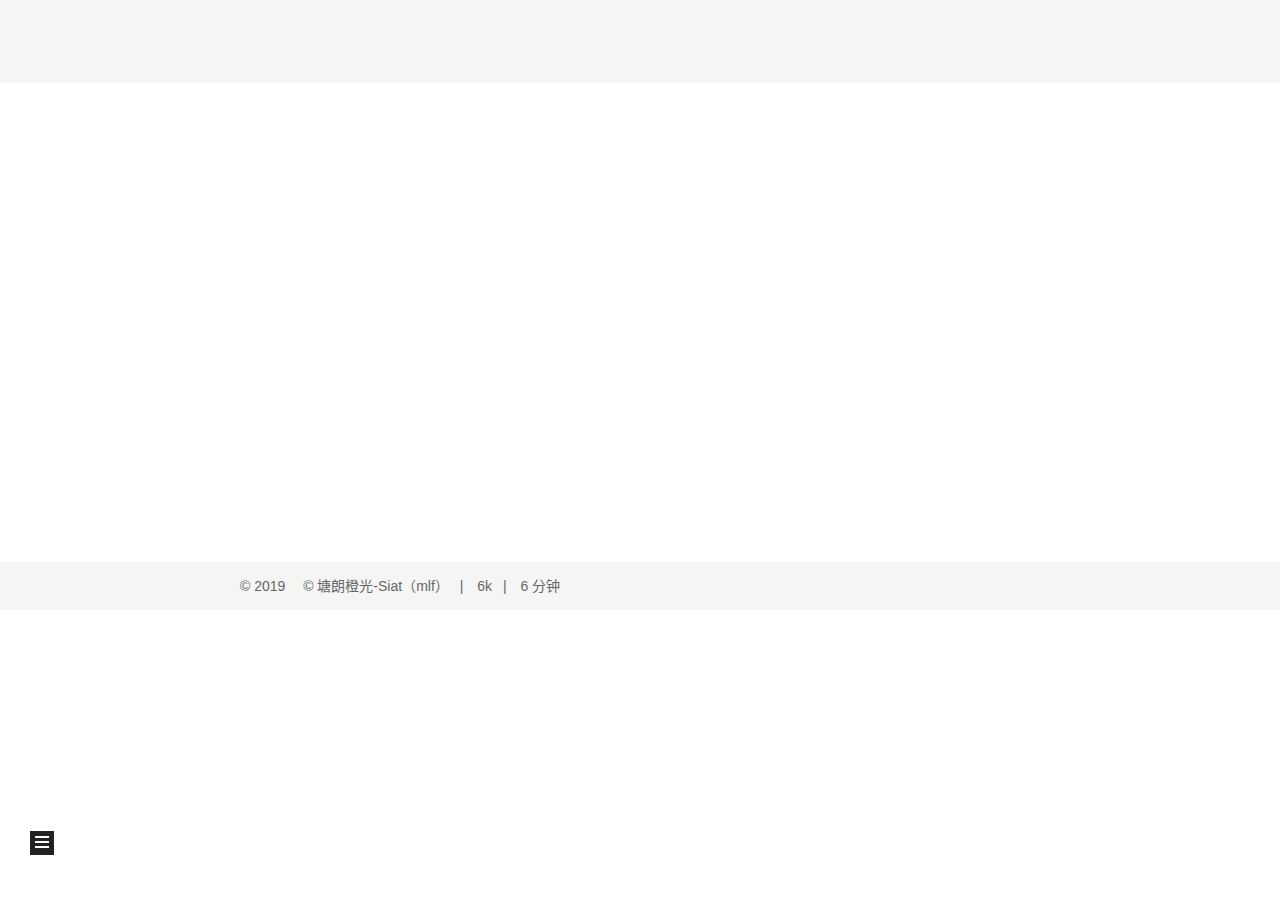
==== commit 96e14a34: "Site updated: 2019-11-04 09:03:13" ====
--- a/archives/index.html
+++ b/archives/index.html
@@ -23,9 +23,9 @@
     scheme: 'Mist',
     version: '7.4.2',
     exturl: false,
-    sidebar: {"position":"left","display":"post","offset":12,"onmobile":false},
+    sidebar: {"position":"left","display":"post","offset":12,"b2t":true,"scrollpercent":true,"onmobile":false},
     copycode: {"enable":true,"show_result":true,"style":null},
-    back2top: {"enable":true,"sidebar":false,"scrollpercent":false},
+    back2top: {"enable":true,"sidebar":false,"scrollpercent":true},
     bookmark: {"enable":false,"color":"#222","save":"auto"},
     fancybox: false,
     mediumzoom: false,
@@ -39,7 +39,7 @@
       labels: {"input_placeholder":"Search for Posts","hits_empty":"We didn't find any results for the search: ${query}","hits_stats":"${hits} results found in ${time} ms"}
     },
     localsearch: {"enable":false,"trigger":"auto","top_n_per_article":1,"unescape":false,"preload":false},
-    path: '',
+    path: 'search.xml',
     motion: {"enable":true,"async":false,"transition":{"post_block":"fadeIn","post_header":"slideDownIn","post_body":"slideDownIn","coll_header":"slideLeftIn","sidebar":"slideUpIn"}},
     translation: {
       copy_button: '复制',
@@ -51,15 +51,16 @@
 </script>
 
   <meta name="description" content="斯是小白，穷尽三天，采坑诸多，才得此页面，得一良博客而欣喜乎？非也">
+<meta name="keywords" content="热爱生活、积极向上；徒步，旅游，看看世界，看看宇宙！">
 <meta property="og:type" content="website">
 <meta property="og:title" content="静静到底是谁？">
-<meta property="og:url" content="http:&#x2F;&#x2F;yoursite.com&#x2F;archives&#x2F;index.html">
+<meta property="og:url" content="http:&#x2F;&#x2F;wildhonor.com&#x2F;archives&#x2F;index.html">
 <meta property="og:site_name" content="静静到底是谁？">
 <meta property="og:description" content="斯是小白，穷尽三天，采坑诸多，才得此页面，得一良博客而欣喜乎？非也">
 <meta property="og:locale" content="zh-CN">
 <meta name="twitter:card" content="summary">
 
-<link rel="canonical" href="http://yoursite.com/archives/">
+<link rel="canonical" href="http://wildhonor.com/archives/">
 
 
 <script id="page-configurations">
@@ -144,9 +145,39 @@
     <a href="/" rel="section"><i class="fa fa-fw fa-home"></i>首页</a>
 
   </li>
+        <li class="menu-item menu-item-about">
+
+    <a href="/about/" rel="section"><i class="fa fa-fw fa-user"></i>关于</a>
+
+  </li>
+        <li class="menu-item menu-item-tags">
+
+    <a href="/tags/" rel="section"><i class="fa fa-fw fa-tags"></i>标签<span class="badge">0</span></a>
+
+  </li>
+        <li class="menu-item menu-item-categories">
+
+    <a href="/categories/" rel="section"><i class="fa fa-fw fa-th"></i>分类<span class="badge">0</span></a>
+
+  </li>
         <li class="menu-item menu-item-archives">
 
-    <a href="/archives/" rel="section"><i class="fa fa-fw fa-archive"></i>归档</a>
+    <a href="/archives/" rel="section"><i class="fa fa-fw fa-archive"></i>归档<span class="badge">2</span></a>
+
+  </li>
+        <li class="menu-item menu-item-schedule">
+
+    <a href="/schedule/" rel="section"><i class="fa fa-fw fa-calendar"></i>日程表</a>
+
+  </li>
+        <li class="menu-item menu-item-sitemap">
+
+    <a href="/sitemap.xml" rel="section"><i class="fa fa-fw fa-sitemap"></i>站点地图</a>
+
+  </li>
+        <li class="menu-item menu-item-commonweal">
+
+    <a href="/404/" rel="section"><i class="fa fa-fw fa-heartbeat"></i>公益 404</a>
 
   </li>
   </ul>
@@ -160,6 +191,7 @@
     <i class="fa fa-arrow-up"></i>
     <span>0%</span>
   </div>
+  <div class="reading-progress-bar"></div>
 
 
     <main class="main">
@@ -197,7 +229,7 @@
 
       <h2 class="post-title">
           <a class="post-title-link" href="/2019/10/25/%E6%88%91%E7%9A%84%E7%AC%AC%E4%B8%80%E7%AF%87%E5%8D%9A%E5%AE%A2/" itemprop="url">
-            <span itemprop="name">我的第一篇博客</span>
+            <span itemprop="name">如何想静静?</span>
           </a>
       </h2>
 
@@ -267,7 +299,7 @@
       <div class="site-overview-wrap sidebar-panel">
         <div class="site-author motion-element" itemprop="author" itemscope itemtype="http://schema.org/Person">
   <img class="site-author-image" itemprop="image" alt="wildhonor"
-    src="/images/avatar.gif">
+    src="/images/header.png">
   <p class="site-author-name" itemprop="name">wildhonor</p>
   <div class="site-description" itemprop="description">斯是小白，穷尽三天，采坑诸多，才得此页面，得一良博客而欣喜乎？非也</div>
 </div>
@@ -298,14 +330,14 @@
   <div class="links-of-blogroll motion-element">
     <div class="links-of-blogroll-title">
       <i class="fa fa-fw fa-link"></i>
-      Links
+      红❤出墙
     </div>
     <ul class="links-of-blogroll-list">
         <li class="links-of-blogroll-item">
-          <a href="https://yihui.name/" title="https:&#x2F;&#x2F;yihui.name&#x2F;" rel="noopener" target="_blank">dalao</a>
+          <a href="https://yihui.name/" title="https:&#x2F;&#x2F;yihui.name&#x2F;" rel="noopener" target="_blank">指路明灯</a>
         </li>
         <li class="links-of-blogroll-item">
-          <a href="http://www.deepbd.cn/" title="http:&#x2F;&#x2F;www.deepbd.cn&#x2F;" rel="noopener" target="_blank">haha</a>
+          <a href="http://www.deepbd.cn/" title="http:&#x2F;&#x2F;www.deepbd.cn&#x2F;" rel="noopener" target="_blank">孔大佬</a>
         </li>
     </ul>
   </div>
@@ -331,7 +363,17 @@
   <span class="with-love">
     <i class="fa fa-heart"></i>
   </span>
-  <span class="author" itemprop="copyrightHolder">wildhonor</span>
+  <span class="author" itemprop="copyrightHolder">© 塘朗橙光-Siat（mlf）</span>
+    <span class="post-meta-divider">|</span>
+    <span class="post-meta-item-icon">
+      <i class="fa fa-area-chart"></i>
+    </span>
+    <span title="站点总字数">6k</span>
+    <span class="post-meta-divider">|</span>
+    <span class="post-meta-item-icon">
+      <i class="fa fa-coffee"></i>
+    </span>
+    <span title="站点阅读时长">6 分钟</span>
 </div>
 
         
@@ -387,5 +429,32 @@
 
   
 
+
+<script>
+NexT.utils.getScript('//unpkg.com/valine/dist/Valine.min.js', () => {
+  var GUEST = ['nick', 'mail', 'link'];
+  var guest = 'nick,mail,link';
+  guest = guest.split(',').filter(item => {
+    return GUEST.includes(item);
+  });
+  new Valine({
+    el: '#comments',
+    verify: false,
+    notify: false,
+    appId: 'ceVlTa3FCxdb54yyMsCvzs7g-gzGzoHsz',
+    appKey: 'CHrm7vo5ouLPfyFfv6wUxwYI',
+    placeholder: "Just go go",
+    avatar: 'mm',
+    meta: guest,
+    pageSize: '10' || 10,
+    visitor: true,
+    lang: '' || 'zh-cn',
+    path: location.pathname,
+    recordIP: false,
+    serverURLs: ''
+  });
+}, window.Valine);
+</script>
+
 </body>
 </html>
--- a/css/main.css
+++ b/css/main.css
@@ -1185,7 +1185,7 @@
 }
 .links-of-author a::before,
 .links-of-author span.exturl::before {
-  background: #1467c8;
+  background: #5edb9f;
   border-radius: 50%;
   content: ' ';
   display: inline-block;
@@ -1983,6 +1983,82 @@
   align-self: center;
   height: 30px;
 }
+.reward-container {
+  margin: 20px auto;
+  padding: 10px 0;
+  text-align: center;
+  width: 90%;
+}
+.reward-container button {
+  background: #ff2a2a;
+  border: 0;
+  border-radius: 5px;
+  color: #fff;
+  cursor: pointer;
+  display: inline-block;
+  letter-spacing: normal;
+  line-height: 2;
+  margin: 0;
+  outline: 0;
+  padding: 0 15px;
+  text-indent: 0;
+  text-shadow: none;
+  text-transform: none;
+  vertical-align: text-top;
+}
+.reward-container button:hover {
+  background: #f55;
+}
+#qr {
+  padding-top: 20px;
+}
+#qr a {
+  border: 0;
+}
+#qr img {
+  display: inline-block;
+  margin: 0.8em 2em 0 2em;
+  max-width: 100%;
+  width: 180px;
+}
+#qr p {
+  text-align: center;
+}
+#qr > div:hover p {
+  animation: roll 0.1s infinite linear;
+}
+@-moz-keyframes roll {
+  from {
+    transform: rotateZ(30deg);
+  }
+  to {
+    transform: rotateZ(-30deg);
+  }
+}
+@-webkit-keyframes roll {
+  from {
+    transform: rotateZ(30deg);
+  }
+  to {
+    transform: rotateZ(-30deg);
+  }
+}
+@-o-keyframes roll {
+  from {
+    transform: rotateZ(30deg);
+  }
+  to {
+    transform: rotateZ(-30deg);
+  }
+}
+@keyframes roll {
+  from {
+    transform: rotateZ(30deg);
+  }
+  to {
+    transform: rotateZ(-30deg);
+  }
+}
 .category-all-page .category-all-title {
   text-align: center;
 }
@@ -2160,6 +2236,136 @@
 .tag-cloud a:hover {
   color: #222 !important;
 }
+.search-pop-overlay {
+  background: rgba(0,0,0,0.3);
+  display: none;
+  height: 100%;
+  left: 0;
+  overflow: hidden;
+  position: fixed;
+  top: 0;
+  width: 100%;
+  z-index: 1400;
+}
+.search-popup {
+  background: #fff;
+  border-radius: 5px;
+  color: #333;
+  display: none;
+  height: 80%;
+  left: 50%;
+  margin-left: -350px;
+  padding: 0;
+  position: fixed;
+  top: 10%;
+  width: 700px;
+  z-index: 1500;
+}
+@media (max-width: 767px) {
+  .search-popup {
+    border-radius: 0;
+    height: 100%;
+    left: 0;
+    margin: 0;
+    padding: 0;
+    top: 0;
+    width: 100%;
+  }
+}
+.search-popup .search-icon,
+.search-popup .popup-btn-close {
+  color: #999;
+  display: inline-block;
+  font-size: 18px;
+  height: 36px;
+  padding-left: 10px;
+  padding-right: 10px;
+  width: 18px;
+}
+.search-popup .popup-btn-close {
+  border-left: 1px solid #eee;
+  cursor: pointer;
+  float: right;
+}
+.search-popup .popup-btn-close:hover .fa {
+  color: #222;
+}
+.search-popup .search-header {
+  background: #f5f5f5;
+  border-top-left-radius: 5px;
+  border-top-right-radius: 5px;
+  padding: 5px;
+}
+.search-loading-icon {
+  margin: 20% auto 0 auto;
+  text-align: center;
+}
+.search-popup ul.search-result-list {
+  margin: 0 5px;
+  padding: 0;
+}
+.search-popup p.search-result {
+  border-bottom: 1px dashed #ccc;
+  padding: 5px 0;
+}
+.search-popup a.search-result-title {
+  font-weight: bold;
+}
+.search-popup .search-keyword {
+  border-bottom: 1px dashed #ff2a2a;
+  color: #ff2a2a;
+  font-weight: bold;
+}
+.search-popup #search-result {
+  height: calc(100% - 55px);
+  overflow: auto;
+  padding: 5px 25px;
+  position: relative;
+}
+.search-popup .search-input-container {
+  display: inline-block;
+  height: 36px;
+  line-height: 36px;
+  padding: 0 5px;
+  position: absolute;
+  width: calc(100% - 90px);
+}
+.search-popup .search-input-container input {
+  background: transparent;
+  border: 0;
+  display: block;
+  height: 20px;
+  outline: 0;
+  padding: 8px 0;
+  vertical-align: middle;
+  width: 100%;
+}
+.search-popup #no-result {
+  color: #ccc;
+  left: 50%;
+  position: absolute;
+  top: 50%;
+  transform: translate(-50%, -50%);
+}
+.popular-posts-header {
+  border-bottom: 1px solid #eee;
+  display: block;
+  font-size: 1.125em;
+  margin-bottom: 10px;
+  margin-top: 60px;
+}
+.popular-posts {
+  padding: 0;
+}
+.popular-posts .popular-posts-item {
+  margin-left: 2em;
+}
+.popular-posts .popular-posts-item .popular-posts-title {
+  font-size: 0.875em;
+  font-weight: normal;
+  line-height: 2.4;
+  margin: 0;
+}
 a {
   border-bottom-color: #ccc;
 }
